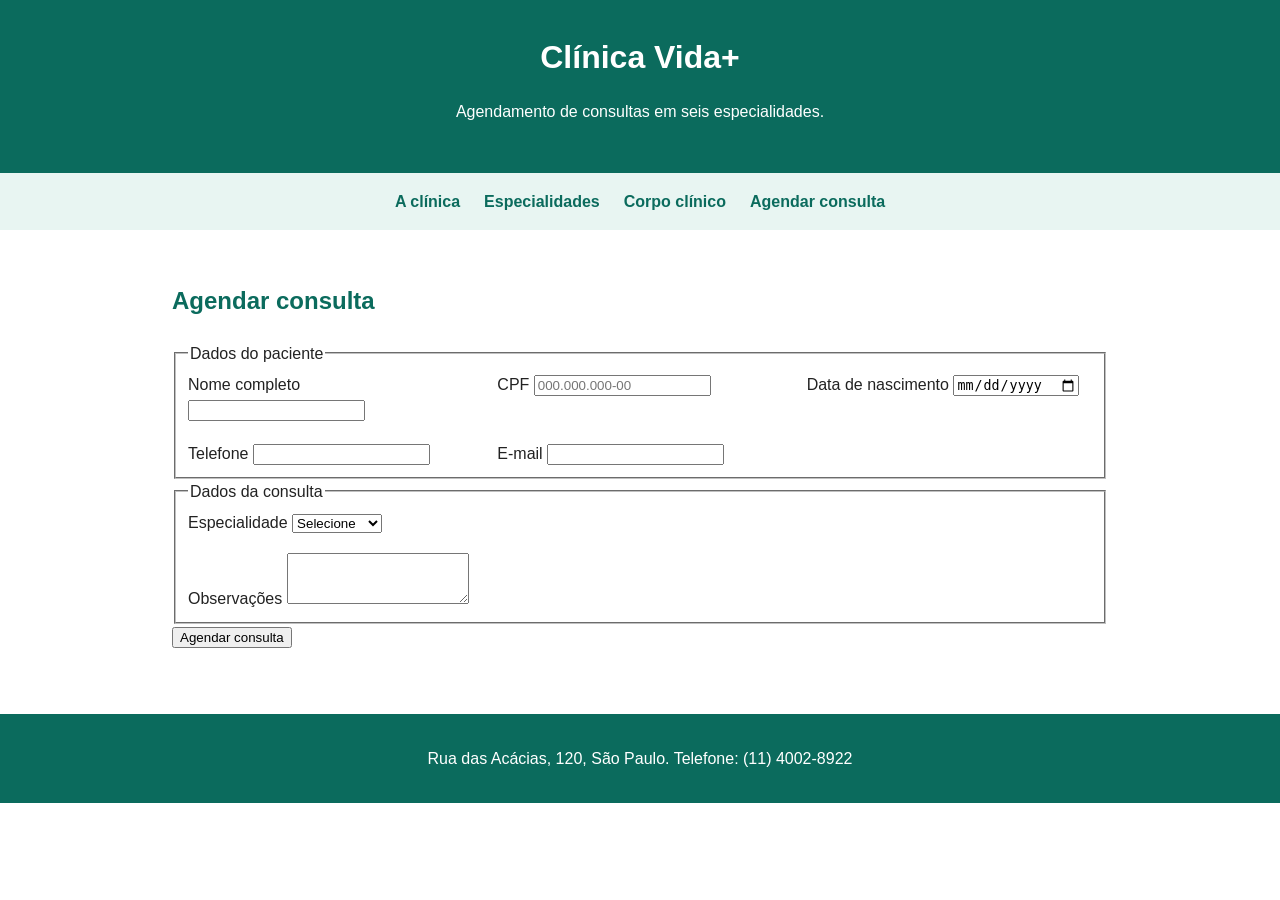
==== agendamento.html @ 21e6c850 "Merge 4a3371dcab7a191e68b44ffe7ae4885816059fb1 into c114ad86873a90b9952ebcc624c900abadd52f52" ====
<!DOCTYPE html>
<html lang="pt-BR">
<head>
    <meta charset="UTF-8">
    <meta name="viewport" content="width=device-width, initial-scale=1.0">
    <title>Agendar consulta - Clínica Vida+</title>
    <link rel="stylesheet" href="assets/css/site.css">
</head>

<body>
    <header>
        <h1>Clínica Vida+</h1>
        <p>Agendamento de consultas em seis especialidades.</p>
    </header>

    <nav>
        <ul>
            <li><a href="index.html#apresentacao">A clínica</a></li>
            <li><a href="index.html#especialidades">Especialidades</a></li>
            <li><a href="index.html#corpo-clinico">Corpo clínico</a></li>
            <li><a href="agendamento.html">Agendar consulta</a></li>
        </ul>
    </nav>

    <main>
        <h2>Agendar consulta</h2>
        <form class="form-agendamento" action="/agendamento" method="post">
    <fieldset>
        <legend>Dados do paciente</legend>

        <div class="form-grid">
            <div class="campo">
                <label for="nome">Nome completo</label>
                <input type="text" id="nome" name="nome" minlength="5" required>
            </div>

            <div class="campo">
                <label for="cpf">CPF</label>
                <input type="text" id="cpf" name="cpf"
                       placeholder="000.000.000-00"
                       pattern="\d{3}\.\d{3}\.\d{3}-\d{2}" required>
            </div>
            <div class="campo">
    <label for="nascimento">Data de nascimento</label>
    <input type="date" id="nascimento" name="nascimento" required>
</div>

<div class="campo">
    <label for="telefone">Telefone</label>
    <input type="tel" id="telefone" name="telefone" required>
</div>

<div class="campo">
    <label for="email">E-mail</label>
    <input type="email" id="email" name="email" required>
</div>
        </div>
    </fieldset>
    <fieldset>
    <legend>Dados da consulta</legend>

    <div class="form-grid">
        <div class="campo">
            <label for="especialidade">Especialidade</label>
            <select id="especialidade" name="especialidade" required>
                <option value="">Selecione</option>
                <option value="cardiologia">Cardiologia</option>
                <option value="pediatria">Pediatria</option>
            </select>
        </div>

        <div class="campo campo-largo">
            <label for="observacoes">Observações</label>
            <textarea id="observacoes" name="observacoes" rows="3" maxlength="300"></textarea>
        </div>
    </div>
</fieldset>
</fieldset>

<button type="submit">Agendar consulta</button>

</form>

    </main>

    <footer>
        <p>Rua das Acácias, 120, São Paulo. Telefone: (11) 4002-8922</p>
    </footer>
</body>
</html>
---- assets/css/site.css ----
:root {
    --cor-primaria: #0b6b5d;
    --cor-secundaria: #e8f5f2;
    --cor-texto: #222222;
    --cor-fundo: #ffffff;
}

* {
    box-sizing: border-box;
}

body {
    margin: 0;
    font-family: Arial, sans-serif;
    color: var(--cor-texto);
    background-color: var(--cor-fundo);
    line-height: 1.6;
}

header {
    background-color: var(--cor-primaria);
    color: white;
    padding: 2rem;
    text-align: center;
}

header h1 {
    margin: 0;
}

nav {
    background-color: var(--cor-secundaria);
    padding: 1rem;
}

nav ul {
    list-style: none;
    margin: 0;
    padding: 0;
    display: flex;
    justify-content: center;
    gap: 1.5rem;
}

nav a {
    color: var(--cor-primaria);
    text-decoration: none;
    font-weight: bold;
}

main {
    max-width: 1000px;
    margin: 0 auto;
    padding: 2rem;
}

section {
    margin-bottom: 2rem;
}

h2 {
    color: var(--cor-primaria);
}

table {
    width: 100%;
    border-collapse: collapse;
    margin-top: 1rem;
}

th,
td {
    border: 1px solid #cccccc;
    padding: 0.75rem;
    text-align: left;
}

th {
    background-color: var(--cor-secundaria);
}

footer {
    background-color: var(--cor-primaria);
    color: white;
    text-align: center;
    padding: 1rem;
    margin-top: 2rem;
}

.lista-especialidades {
    display: grid;
    grid-template-columns: 1fr;
    gap: 20px;
}

@media (min-width: 640px) {
    .lista-especialidades {
        grid-template-columns: repeat(3, 1fr);
    }
}

.form-grid {
    display: grid;
    grid-template-columns: 1fr;
    gap: 18px 24px;
}

.campo-largo {
    grid-column: 1 / -1;
}

@media (min-width: 640px) {
    .form-grid {
        grid-template-columns: repeat(2, 1fr);
    }
}

@media (min-width: 1024px) {
    .form-grid {
        grid-template-columns: repeat(3, 1fr);
    }
}
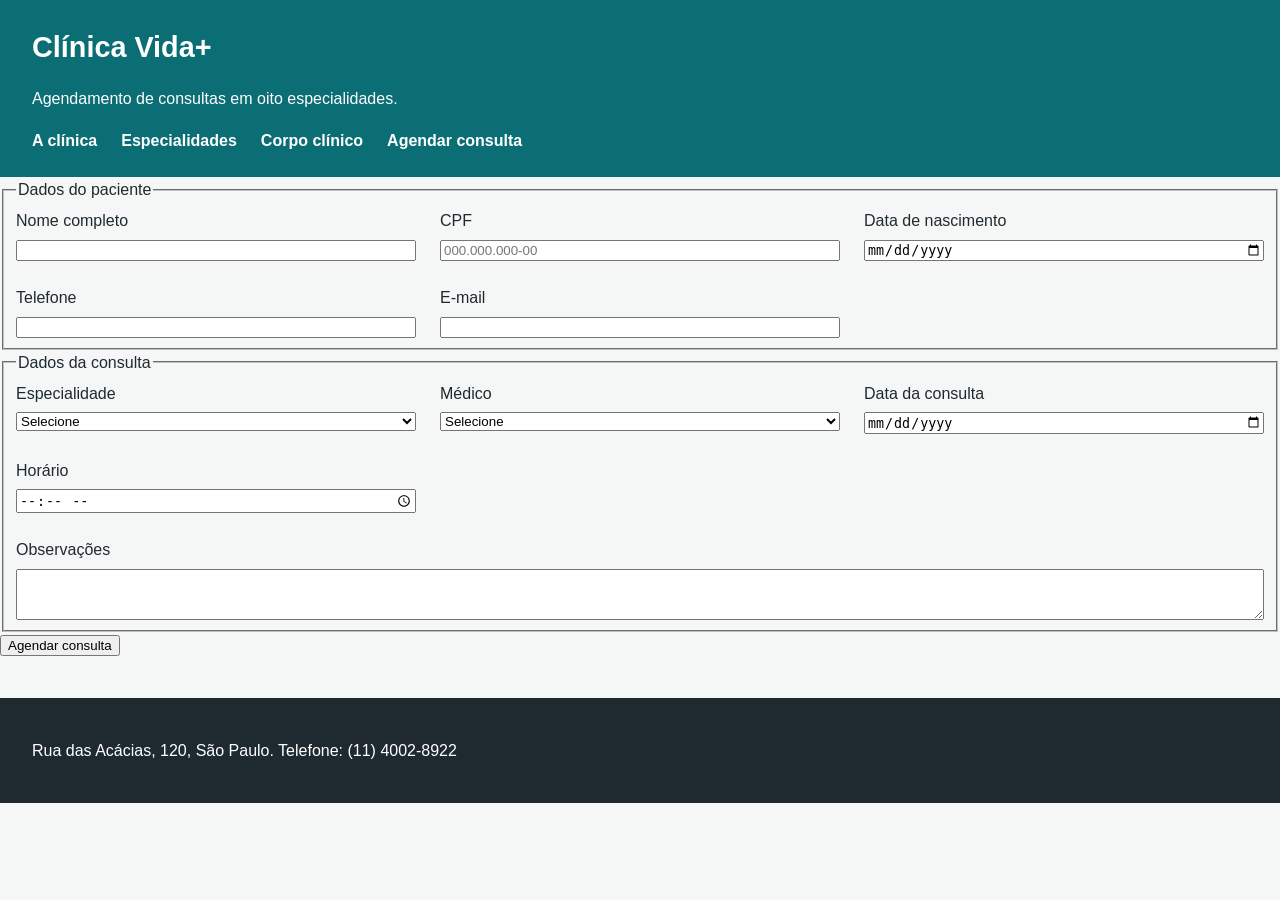
==== commit b22724f9: "Merge 007a8866a9cc436358e8f2fec3bbf53eb1bbb51f into c114ad86873a90b9952ebcc624c900abadd52f52" ====
--- a/agendamento.html
+++ b/agendamento.html
@@ -1,90 +1,109 @@
 <!DOCTYPE html>
 <html lang="pt-BR">
 <head>
-    <meta charset="UTF-8">
-    <meta name="viewport" content="width=device-width, initial-scale=1.0">
-    <title>Agendar consulta - Clínica Vida+</title>
-    <link rel="stylesheet" href="assets/css/site.css">
+  <meta charset="UTF-8">
+  <meta name="viewport" content="width=device-width, initial-scale=1.0">
+  <title>Clínica Vida+ | Agendamento</title>
+  <link rel="stylesheet" href="assets/css/site.css">
+  <script src="assets/js/agendamento.js" defer></script>
 </head>
+<body>
+  <header>
+    <h1>Clínica Vida+</h1>
+    <p>Agendamento de consultas em oito especialidades.</p>
+    <nav>
+      <ul>
+        <li><a href="index.html#clinica">A clínica</a></li>
+        <li><a href="index.html#especialidades">Especialidades</a></li>
+        <li><a href="index.html#corpo-clinico">Corpo clínico</a></li>
+        <li><a href="#agendamento.html">Agendar consulta</a></li>
+      </ul>
+    </nav>
+  </header>
+  <main>
+    <form id="form-agendamento" class="form-agendamento" action="/agendamento" method="post">
+  <fieldset>
+    <legend>Dados do paciente</legend>
+    <div class="form-grid">
+      <div class="campo">
+        <label for="nome">Nome completo</label>
+        <input type="text" id="nome" name="nome" minlength="5" required>
+      </div>
+      <div class="campo">
+        <label for="cpf">CPF</label>
+        <input type="text" id="cpf" name="cpf"
+               placeholder="000.000.000-00"
+               pattern="\d{3}\.\d{3}\.\d{3}-\d{2}" required>
+               <span class="aviso" id="aviso-cpf"></span>
+      </div>
+      <div class="campo">
+        <label for="nascimento">Data de nascimento</label>
+        <input type="date" id="nascimento" name="nascimento" required>
+      </div>
+      <div class="campo">
+        <label for="telefone">Telefone</label>
+        <input type="tel" id="telefone" name="telefone" required>
+      </div>
+      <div class="campo">
+        <label for="email">E-mail</label>
+        <input type="email" id="email" name="email" required>
+      </div>
+    </div>
+  </fieldset>
+      <fieldset>
+    <legend>Dados da consulta</legend>
+    <div class="form-grid">
+      <div class="campo">
+        <label for="especialidade">Especialidade</label>
+        <select id="especialidade" name="especialidade" required>
+          <option value="">Selecione</option>
+          <option value="cardiologia">Cardiologia</option>
+          <option value="pediatria">Pediatria</option>
+          <option value="dermatologia">Dermatologia</option>
+          <option value="ginecologia e obstetrícia">Ginecologia e Obstetrícia</option>
+          <option value="ortopedia">Ortopedia</option>
+          <option valeu="clinica geral">Clínica Geral</option>
+          <option valeu="nutrição">Nutrição</option>
+          <option valeu="psicologia">Psicologia</option>
+        </select>
+      </div>
+      <div class="campo">
+        <label for="medico">Médico</label>
+        <select id="medico" name="medico" required>
+          <option value="">Selecione</option>
+          <option value="cardiologia">Ana Prado</option>
+          <option value="pediatria">Carlos Eduardo Silva</option>
+          <option value="dermatologia">Mariana Costa Menezes</option>
+          <option value="ginecologia e obstetrícia">Ricardo Alves Santos</option>
+          <option value="ortopedia">Juliana Rocha Ribeiro</option>
+          <option value="clínica geral">Roberto Almeida Castro</option>
+          <option value="nutrição">Fernanda Souza Lima</option>
+          <option value="psicologia">Bruno Mendes Oliveira</option>
+        </select>
+      </div>
+      <div class="campo">
+        <label for="data">Data da consulta</label>
+        <input type="date" id="data" name="data" min="2026-09-01" required>
+        <span class="aviso" id="aviso-data"></span>
+      </div>
+      <div class="campo">
+        <label for="horario">Horário</label>
+        <input type="time" id="horario" name="horario" min="08:00" max="18:00" required>
+        <span class="aviso" id="aviso-horario"></span>
+      </div>
+      <div class="campo campo-largo">
+        <label for="observacoes">Observações</label>
+        <textarea id="observacoes" name="observacoes" rows="3" maxlength="300"></textarea>
+      </div>
+    </div>
+  </fieldset>
 
-<body>
-    <header>
-        <h1>Clínica Vida+</h1>
-        <p>Agendamento de consultas em seis especialidades.</p>
-    </header>
-
-    <nav>
-        <ul>
-            <li><a href="index.html#apresentacao">A clínica</a></li>
-            <li><a href="index.html#especialidades">Especialidades</a></li>
-            <li><a href="index.html#corpo-clinico">Corpo clínico</a></li>
-            <li><a href="agendamento.html">Agendar consulta</a></li>
-        </ul>
-    </nav>
-
-    <main>
-        <h2>Agendar consulta</h2>
-        <form class="form-agendamento" action="/agendamento" method="post">
-    <fieldset>
-        <legend>Dados do paciente</legend>
-
-        <div class="form-grid">
-            <div class="campo">
-                <label for="nome">Nome completo</label>
-                <input type="text" id="nome" name="nome" minlength="5" required>
-            </div>
-
-            <div class="campo">
-                <label for="cpf">CPF</label>
-                <input type="text" id="cpf" name="cpf"
-                       placeholder="000.000.000-00"
-                       pattern="\d{3}\.\d{3}\.\d{3}-\d{2}" required>
-            </div>
-            <div class="campo">
-    <label for="nascimento">Data de nascimento</label>
-    <input type="date" id="nascimento" name="nascimento" required>
-</div>
-
-<div class="campo">
-    <label for="telefone">Telefone</label>
-    <input type="tel" id="telefone" name="telefone" required>
-</div>
-
-<div class="campo">
-    <label for="email">E-mail</label>
-    <input type="email" id="email" name="email" required>
-</div>
-        </div>
-    </fieldset>
-    <fieldset>
-    <legend>Dados da consulta</legend>
-
-    <div class="form-grid">
-        <div class="campo">
-            <label for="especialidade">Especialidade</label>
-            <select id="especialidade" name="especialidade" required>
-                <option value="">Selecione</option>
-                <option value="cardiologia">Cardiologia</option>
-                <option value="pediatria">Pediatria</option>
-            </select>
-        </div>
-
-        <div class="campo campo-largo">
-            <label for="observacoes">Observações</label>
-            <textarea id="observacoes" name="observacoes" rows="3" maxlength="300"></textarea>
-        </div>
-    </div>
-</fieldset>
-</fieldset>
-
-<button type="submit">Agendar consulta</button>
-
+  <button type="submit">Agendar consulta</button>
+  <p id="resumo-agendamento" class="oculto"></p>
 </form>
-
-    </main>
-
-    <footer>
-        <p>Rua das Acácias, 120, São Paulo. Telefone: (11) 4002-8922</p>
-    </footer>
+  </main>
+  <footer>
+  <p>Rua das Acácias, 120, São Paulo. Telefone: (11) 4002-8922</p>
+</footer>
 </body>
 </html>
--- a/assets/css/site.css
+++ b/assets/css/site.css
@@ -1,122 +1,144 @@
 :root {
-    --cor-primaria: #0b6b5d;
-    --cor-secundaria: #e8f5f2;
-    --cor-texto: #222222;
-    --cor-fundo: #ffffff;
+  --vida-primaria:   #0B6E75;
+  --vida-secundaria: #2E9E7E;
+  --vida-destaque:   #E4572E;
+  --vida-fundo:      #F4F7F6;
+  --vida-texto:      #1F2A30;
+  --vida-borda:      #D6E2E0;
 }
 
-* {
-    box-sizing: border-box;
-}
-
+* { box-sizing: border-box; }
 body {
-    margin: 0;
-    font-family: Arial, sans-serif;
-    color: var(--cor-texto);
-    background-color: var(--cor-fundo);
-    line-height: 1.6;
+  margin: 0;
+  font-family: 'Segoe UI', Arial, sans-serif;
+  font-size: 1rem;
+  line-height: 1.6;
+  color: var(--vida-texto);
+  background-color: var(--vida-fundo);
 }
 
 header {
-    background-color: var(--cor-primaria);
-    color: white;
-    padding: 2rem;
-    text-align: center;
+  background-color: var(--vida-primaria);
+  color: #FFFFFF;
+  padding: 24px 32px;
 }
 
 header h1 {
-    margin: 0;
-}
-
-nav {
-    background-color: var(--cor-secundaria);
-    padding: 1rem;
+  margin: 0;
+  font-size: 1.8rem;
 }
 
 nav ul {
-    list-style: none;
-    margin: 0;
-    padding: 0;
-    display: flex;
-    justify-content: center;
-    gap: 1.5rem;
+  display: flex;
+  gap: 24px;        
+  list-style: none;
+  margin: 12px 0 0 0;
+  padding: 0;
 }
 
 nav a {
-    color: var(--cor-primaria);
-    text-decoration: none;
-    font-weight: bold;
+  color: #FFFFFF;
+  text-decoration: none;
+  font-weight: 600;
 }
 
-main {
-    max-width: 1000px;
-    margin: 0 auto;
-    padding: 2rem;
+.lista-especialidades {
+  display: flex;
+  flex-wrap: wrap;
+  gap: 20px;
+  justify-content: center;
+  list-style: none;
+  padding: 0;
 }
 
-section {
-    margin-bottom: 2rem;
+.lista-especialidades li {
+  width: 260px;
+  padding: 20px;
+  background-color: #FFFFFF;
+  border-left: 4px solid var(--vida-secundaria);
+  border-radius: 8px;
 }
 
-h2 {
-    color: var(--cor-primaria);
+.lista-especialidades {
+  display: flex;
+  flex-wrap: wrap;
+  gap: 20px;
+  justify-content: center;
+  list-style: none;
+  padding: 0;
+  margin: 24px 0;
+}
+
+.lista-especialidades li {
+  width: 260px;
+  padding: 24px;
+  background-color: #FFFFFF;
+  border-left: 4px solid var(--vida-secundaria);
+  border-radius: 8px;
+  box-shadow: 0 2px 4px rgba(0,0,0,0.05);
+  font-weight: 600;
 }
 
 table {
-    width: 100%;
-    border-collapse: collapse;
-    margin-top: 1rem;
+  width: 100%;
+  max-width: 800px;
+  margin: 24px auto;
+  border-collapse: collapse;
+  background-color: #FFFFFF;
+  border-radius: 8px;
+  overflow: hidden;
+  box-shadow: 0 2px 4px rgba(0,0,0,0.05);
 }
 
-th,
-td {
-    border: 1px solid #cccccc;
-    padding: 0.75rem;
-    text-align: left;
+th, td {
+  padding: 12px 16px;
+  text-align: left;
 }
 
 th {
-    background-color: var(--cor-secundaria);
+  background-color: var(--vida-primaria);
+  color: #FFFFFF;
 }
 
-footer {
-    background-color: var(--cor-primaria);
-    color: white;
-    text-align: center;
-    padding: 1rem;
-    margin-top: 2rem;
+tr:nth-child(even) {
+  background-color: #F8FAFA;
 }
 
-.lista-especialidades {
-    display: grid;
-    grid-template-columns: 1fr;
-    gap: 20px;
+td {
+  border-bottom: 1px solid var(--vida-borda);}
+footer {
+  background-color: var(--vida-texto);
+  color: #FFFFFF;
+  padding: 24px 32px;
+  margin-top: 40px;
+}
+.form-grid {                 /* base: o celular, uma coluna */
+  display: grid;
+  grid-template-columns: 1fr;
+  gap: 18px 24px;
 }
 
-@media (min-width: 640px) {
-    .lista-especialidades {
-        grid-template-columns: repeat(3, 1fr);
-    }
-}
+.campo { display: flex; flex-direction: column; gap: 6px; }
+.campo-largo { grid-column: 1 / -1; }   /* ocupa a linha inteira */
 
-.form-grid {
-    display: grid;
-    grid-template-columns: 1fr;
-    gap: 18px 24px;
-}
-
-.campo-largo {
-    grid-column: 1 / -1;
-}
+.campo input:focus,
+.campo select:focus,
+.campo textarea:focus { outline: 3px solid #C84B31; }
 
 @media (min-width: 640px) {
-    .form-grid {
-        grid-template-columns: repeat(2, 1fr);
-    }
+  .form-grid { grid-template-columns: repeat(2, 1fr); }
 }
 
 @media (min-width: 1024px) {
-    .form-grid {
-        grid-template-columns: repeat(3, 1fr);
-    }
+  .form-grid { grid-template-columns: repeat(3, 1fr); }
+}
+.oculto { 
+    display: none; 
+}
+.aviso { 
+    color: #C84B31; 
+    font-size: 0.9rem; 
+}
+.campo-invalido { 
+    border-color: #C84B31; 
 }
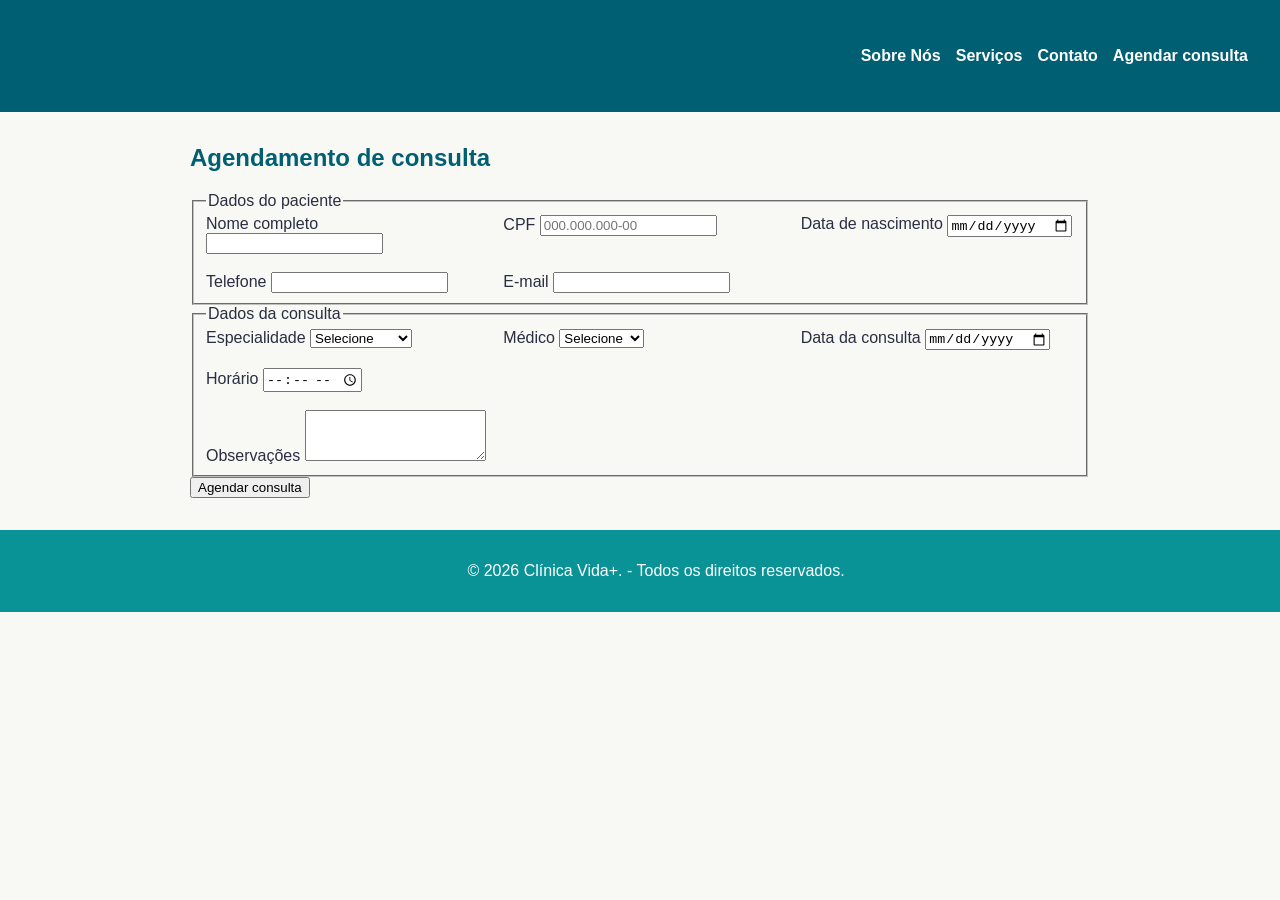
==== commit bc41912f: "feat: adiciona página de agendamento" ====
--- a/agendamento.html
+++ b/agendamento.html
@@ -1,109 +1,121 @@
 <!DOCTYPE html>
-<html lang="pt-BR">
+<html lang="pt-br">
 <head>
-  <meta charset="UTF-8">
-  <meta name="viewport" content="width=device-width, initial-scale=1.0">
-  <title>Clínica Vida+ | Agendamento</title>
-  <link rel="stylesheet" href="assets/css/site.css">
-  <script src="assets/js/agendamento.js" defer></script>
-</head>
-<body>
-  <header>
-    <h1>Clínica Vida+</h1>
-    <p>Agendamento de consultas em oito especialidades.</p>
-    <nav>
-      <ul>
-        <li><a href="index.html#clinica">A clínica</a></li>
-        <li><a href="index.html#especialidades">Especialidades</a></li>
-        <li><a href="index.html#corpo-clinico">Corpo clínico</a></li>
-        <li><a href="#agendamento.html">Agendar consulta</a></li>
-      </ul>
-    </nav>
-  </header>
-  <main>
-    <form id="form-agendamento" class="form-agendamento" action="/agendamento" method="post">
-  <fieldset>
-    <legend>Dados do paciente</legend>
+    <meta charset="UTF-8">
+    <meta name="viewport" content="width=device-width, initial-scale=1.0">
+    <title>Clínica Vida+</title>
+    <link rel="stylesheet" href="assets/css/site.css">
+    </head>
+
+    <body>
+
+    <header>
+        <h1>Clínica Vida+</h1>
+
+        <nav>
+            <ul>
+                <li><a href="index.html#sobre">Sobre Nós</a></li>
+                <li><a href="index.html#servicos">Serviços</a></li>
+                <li><a href="index.html#contato">Contato</a></li>
+                <li><a href="agendamento.html">Agendar consulta</a></li>
+            </ul>
+        </nav>
+    </header>
+
+   <main>
+    <h2>Agendamento de consulta</h2>
+
+    <form class="form-agendamento" action="/agendamento" method="post">
+
+        <fieldset>
+            <legend>Dados do paciente</legend>
+
+            <div class="form-grid">
+
+                <div class="campo">
+                    <label for="nome">Nome completo</label>
+                    <input type="text" id="nome" name="nome" minlength="5" required>
+                </div>
+
+                <div class="campo">
+                    <label for="cpf">CPF</label>
+                    <input type="text" id="cpf" name="cpf"
+                           placeholder="000.000.000-00"
+                           pattern="\d{3}\.\d{3}\.\d{3}-\d{2}"
+                           required>
+                </div>
+
+                <div class="campo">
+                    <label for="nascimento">Data de nascimento</label>
+                    <input type="date" id="nascimento" name="nascimento" required>
+                </div>
+
+                <div class="campo">
+                    <label for="telefone">Telefone</label>
+                    <input type="tel" id="telefone" name="telefone" required>
+                </div>
+
+                <div class="campo">
+                    <label for="email">E-mail</label>
+                    <input type="email" id="email" name="email" required>
+                </div>
+
+            </div>
+        </fieldset>
+
+       <fieldset>
+    <legend>Dados da consulta</legend>
+
     <div class="form-grid">
-      <div class="campo">
-        <label for="nome">Nome completo</label>
-        <input type="text" id="nome" name="nome" minlength="5" required>
-      </div>
-      <div class="campo">
-        <label for="cpf">CPF</label>
-        <input type="text" id="cpf" name="cpf"
-               placeholder="000.000.000-00"
-               pattern="\d{3}\.\d{3}\.\d{3}-\d{2}" required>
-               <span class="aviso" id="aviso-cpf"></span>
-      </div>
-      <div class="campo">
-        <label for="nascimento">Data de nascimento</label>
-        <input type="date" id="nascimento" name="nascimento" required>
-      </div>
-      <div class="campo">
-        <label for="telefone">Telefone</label>
-        <input type="tel" id="telefone" name="telefone" required>
-      </div>
-      <div class="campo">
-        <label for="email">E-mail</label>
-        <input type="email" id="email" name="email" required>
-      </div>
+
+        <div class="campo">
+            <label for="especialidade">Especialidade</label>
+            <select id="especialidade" name="especialidade" required>
+                <option value="">Selecione</option>
+                <option value="clinico-geral">Clínico Geral</option>
+                <option value="cardiologia">Cardiologia</option>
+                <option value="dermatologia">Dermatologia</option>
+                <option value="pediatria">Pediatria</option>
+            </select>
+        </div>
+
+        <div class="campo">
+            <label for="medico">Médico</label>
+            <select id="medico" name="medico" required>
+                <option value="">Selecione</option>
+                <option value="dr-joao">Dr. João</option>
+                <option value="dra-maria">Dra. Maria</option>
+                <option value="dr-carlos">Dr. Carlos</option>
+            </select>
+        </div>
+
+        <div class="campo">
+            <label for="data">Data da consulta</label>
+            <input type="date" id="data" name="data" required>
+        </div>
+
+        <div class="campo">
+            <label for="horario">Horário</label>
+            <input type="time" id="horario" name="horario" required>
+        </div>
+
+        <div class="campo campo-largo">
+            <label for="observacoes">Observações</label>
+            <textarea id="observacoes" name="observacoes" rows="3" maxlength="300"></textarea>
+        </div>
+
     </div>
-  </fieldset>
-      <fieldset>
-    <legend>Dados da consulta</legend>
-    <div class="form-grid">
-      <div class="campo">
-        <label for="especialidade">Especialidade</label>
-        <select id="especialidade" name="especialidade" required>
-          <option value="">Selecione</option>
-          <option value="cardiologia">Cardiologia</option>
-          <option value="pediatria">Pediatria</option>
-          <option value="dermatologia">Dermatologia</option>
-          <option value="ginecologia e obstetrícia">Ginecologia e Obstetrícia</option>
-          <option value="ortopedia">Ortopedia</option>
-          <option valeu="clinica geral">Clínica Geral</option>
-          <option valeu="nutrição">Nutrição</option>
-          <option valeu="psicologia">Psicologia</option>
-        </select>
-      </div>
-      <div class="campo">
-        <label for="medico">Médico</label>
-        <select id="medico" name="medico" required>
-          <option value="">Selecione</option>
-          <option value="cardiologia">Ana Prado</option>
-          <option value="pediatria">Carlos Eduardo Silva</option>
-          <option value="dermatologia">Mariana Costa Menezes</option>
-          <option value="ginecologia e obstetrícia">Ricardo Alves Santos</option>
-          <option value="ortopedia">Juliana Rocha Ribeiro</option>
-          <option value="clínica geral">Roberto Almeida Castro</option>
-          <option value="nutrição">Fernanda Souza Lima</option>
-          <option value="psicologia">Bruno Mendes Oliveira</option>
-        </select>
-      </div>
-      <div class="campo">
-        <label for="data">Data da consulta</label>
-        <input type="date" id="data" name="data" min="2026-09-01" required>
-        <span class="aviso" id="aviso-data"></span>
-      </div>
-      <div class="campo">
-        <label for="horario">Horário</label>
-        <input type="time" id="horario" name="horario" min="08:00" max="18:00" required>
-        <span class="aviso" id="aviso-horario"></span>
-      </div>
-      <div class="campo campo-largo">
-        <label for="observacoes">Observações</label>
-        <textarea id="observacoes" name="observacoes" rows="3" maxlength="300"></textarea>
-      </div>
-    </div>
-  </fieldset>
+</fieldset>
 
-  <button type="submit">Agendar consulta</button>
-  <p id="resumo-agendamento" class="oculto"></p>
-</form>
-  </main>
-  <footer>
-  <p>Rua das Acácias, 120, São Paulo. Telefone: (11) 4002-8922</p>
-</footer>
+    <button type="submit">Agendar consulta</button>
+
+    </form>
+
+    </main>
+
+    <footer>
+        <p>&copy; 2026 Clínica Vida+. - Todos os direitos reservados.</p>
+    </footer>
+
 </body>
 </html>
--- a/assets/css/site.css
+++ b/assets/css/site.css
@@ -1,144 +1,88 @@
 :root {
-  --vida-primaria:   #0B6E75;
-  --vida-secundaria: #2E9E7E;
-  --vida-destaque:   #E4572E;
-  --vida-fundo:      #F4F7F6;
-  --vida-texto:      #1F2A30;
-  --vida-borda:      #D6E2E0;
+    --cor-primaria: #005f73;
+    --cor-secundaria: #0a9396;
+    --cor-fundo: #f8f9f4;
+    --cor-texto: #2b2d42;
+    --fonte-principal: 'Segoe UI', Tahoma, geneva, verdana, sans-serif;
 }
 
-* { box-sizing: border-box; }
 body {
-  margin: 0;
-  font-family: 'Segoe UI', Arial, sans-serif;
-  font-size: 1rem;
-  line-height: 1.6;
-  color: var(--vida-texto);
-  background-color: var(--vida-fundo);
+    font-family: var(--fonte-principal);
+    background-color: var(--cor-fundo);
+    color: var(--cor-texto);
+    margin: 0;
+    padding: 0;
 }
 
 header {
-  background-color: var(--vida-primaria);
-  color: #FFFFFF;
-  padding: 24px 32px;
+    background-color: var(--cor-primaria);
+    color: white;
+    padding: 1rem 2rem;
+    display: flex;
+    justify-content: space-between;
+    align-items: center;
 }
 
-header h1 {
-  margin: 0;
-  font-size: 1.8rem;
+header nav ul {
+    list-style: none;
+    display: flex;
+    gap: 15px;
+    margin: 0;
+    padding: 0;
 }
 
-nav ul {
-  display: flex;
-  gap: 24px;        
-  list-style: none;
-  margin: 12px 0 0 0;
-  padding: 0;
+header nav a {
+    color: white;
+    text-decoration: none;
+    font-weight: bold;
 }
 
-nav a {
-  color: #FFFFFF;
-  text-decoration: none;
-  font-weight: 600;
+main {
+    max-width: 900px;
+    margin: 2rem auto;
+    padding: 0 1rem;
 }
 
-.lista-especialidades {
-  display: flex;
-  flex-wrap: wrap;
-  gap: 20px;
-  justify-content: center;
-  list-style: none;
-  padding: 0;
+section {
+    background-color: white;
+    padding: 1.5rem;
+    margin-bottom: 1.5rem;
+    border-radius: 8px;
+    box-shadow: 0 2px 5px rgba(0, 0, 0, 0.1);
 }
 
-.lista-especialidades li {
-  width: 260px;
-  padding: 20px;
-  background-color: #FFFFFF;
-  border-left: 4px solid var(--vida-secundaria);
-  border-radius: 8px;
+h1, h2 {
+    color: var(--cor-primaria);
 }
 
-.lista-especialidades {
-  display: flex;
-  flex-wrap: wrap;
-  gap: 20px;
-  justify-content: center;
-  list-style: none;
-  padding: 0;
-  margin: 24px 0;
+footer {
+    text-align: center;
+    padding: 1rem;
+    background-color: var(--cor-secundaria);
+    color: white;
+    position: relative;
+    bottom: 0;
+    width: 100%;
 }
 
-.lista-especialidades li {
-  width: 260px;
-  padding: 24px;
-  background-color: #FFFFFF;
-  border-left: 4px solid var(--vida-secundaria);
-  border-radius: 8px;
-  box-shadow: 0 2px 4px rgba(0,0,0,0.05);
-  font-weight: 600;
+.form-grid {
+    display: grid;
+    grid-template-columns: 1fr;
+    gap: 18px 24px;
 }
 
-table {
-  width: 100%;
-  max-width: 800px;
-  margin: 24px auto;
-  border-collapse: collapse;
-  background-color: #FFFFFF;
-  border-radius: 8px;
-  overflow: hidden;
-  box-shadow: 0 2px 4px rgba(0,0,0,0.05);
+.campo-largo {
+    grid-column: 1 / -1;
 }
 
-th, td {
-  padding: 12px 16px;
-  text-align: left;
-}
-
-th {
-  background-color: var(--vida-primaria);
-  color: #FFFFFF;
-}
-
-tr:nth-child(even) {
-  background-color: #F8FAFA;
-}
-
-td {
-  border-bottom: 1px solid var(--vida-borda);}
-footer {
-  background-color: var(--vida-texto);
-  color: #FFFFFF;
-  padding: 24px 32px;
-  margin-top: 40px;
-}
-.form-grid {                 /* base: o celular, uma coluna */
-  display: grid;
-  grid-template-columns: 1fr;
-  gap: 18px 24px;
-}
-
-.campo { display: flex; flex-direction: column; gap: 6px; }
-.campo-largo { grid-column: 1 / -1; }   /* ocupa a linha inteira */
-
-.campo input:focus,
-.campo select:focus,
-.campo textarea:focus { outline: 3px solid #C84B31; }
-
 @media (min-width: 640px) {
-  .form-grid { grid-template-columns: repeat(2, 1fr); }
+    .form-grid {
+        grid-template-columns: repeat(2, 1fr);
+    }
 }
 
 @media (min-width: 1024px) {
-  .form-grid { grid-template-columns: repeat(3, 1fr); }
-}
-.oculto { 
-    display: none; 
-}
-.aviso { 
-    color: #C84B31; 
-    font-size: 0.9rem; 
-}
-.campo-invalido { 
-    border-color: #C84B31; 
+    .form-grid {
+        grid-template-columns: repeat(3, 1fr);
+    }
 }
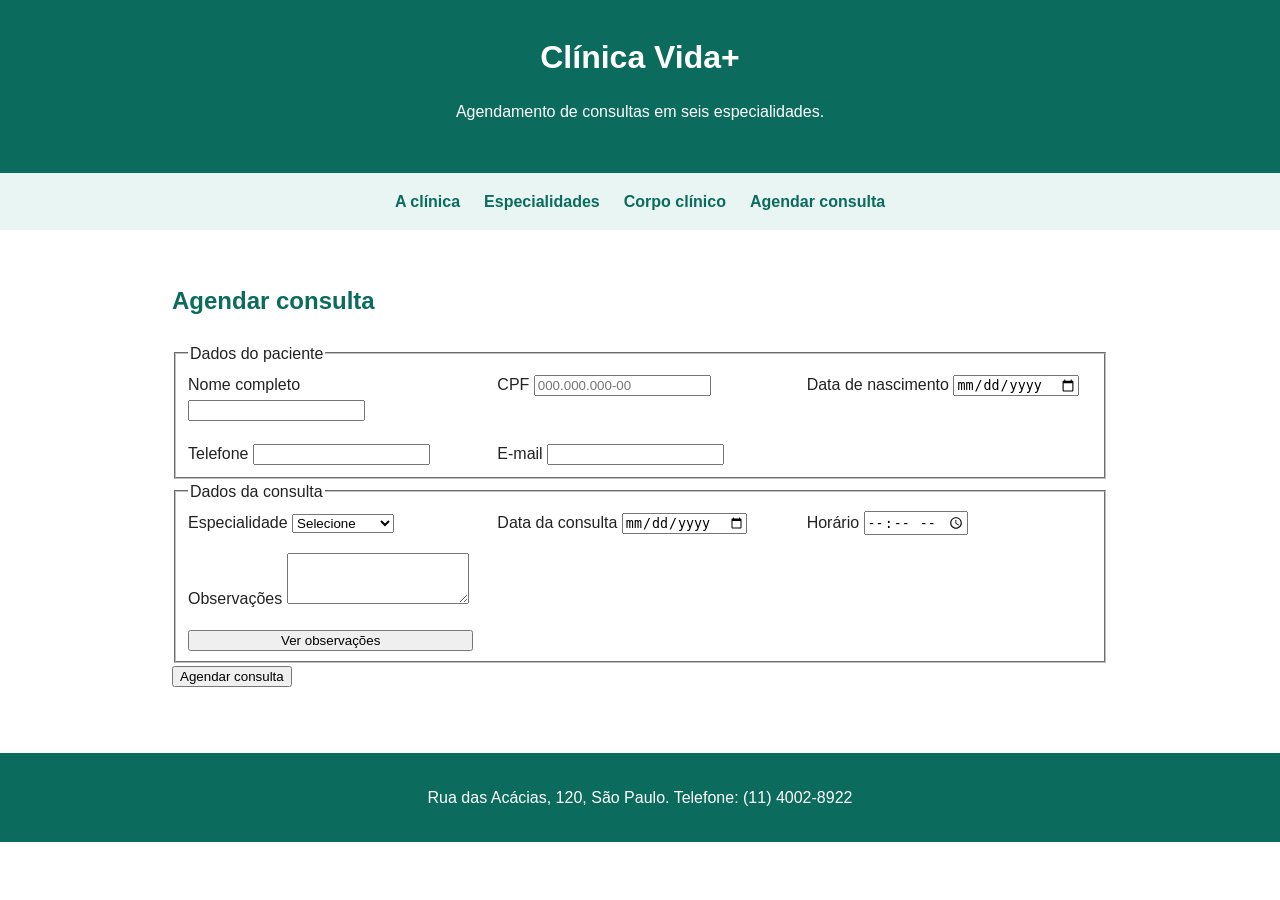
==== commit 126af7e3: "Merge 6c2448ca710e6cb80aef40836abd1b28b9b72b87 into c114ad86873a90b9952ebcc624c900abadd52f52" ====
--- a/agendamento.html
+++ b/agendamento.html
@@ -1,121 +1,120 @@
 <!DOCTYPE html>
-<html lang="pt-br">
+<html lang="pt-BR">
 <head>
     <meta charset="UTF-8">
     <meta name="viewport" content="width=device-width, initial-scale=1.0">
-    <title>Clínica Vida+</title>
+    <title>Agendar consulta - Clínica Vida+</title>
     <link rel="stylesheet" href="assets/css/site.css">
-    </head>
+    <script src="assets/js/agendamento.js" defer></script>
+</head>
 
-    <body>
-
+<body>
     <header>
         <h1>Clínica Vida+</h1>
-
-        <nav>
-            <ul>
-                <li><a href="index.html#sobre">Sobre Nós</a></li>
-                <li><a href="index.html#servicos">Serviços</a></li>
-                <li><a href="index.html#contato">Contato</a></li>
-                <li><a href="agendamento.html">Agendar consulta</a></li>
-            </ul>
-        </nav>
+        <p>Agendamento de consultas em seis especialidades.</p>
     </header>
 
-   <main>
-    <h2>Agendamento de consulta</h2>
+    <nav>
+        <ul>
+            <li><a href="index.html#apresentacao">A clínica</a></li>
+            <li><a href="index.html#especialidades">Especialidades</a></li>
+            <li><a href="index.html#corpo-clinico">Corpo clínico</a></li>
+            <li><a href="agendamento.html">Agendar consulta</a></li>
+        </ul>
+    </nav>
 
-    <form class="form-agendamento" action="/agendamento" method="post">
+    <main>
+        <h2>Agendar consulta</h2>
+        <form id="form-agendamento" class="form-agendamento" action="/agendamento" method="post">
+    <fieldset>
+        <legend>Dados do paciente</legend>
 
-        <fieldset>
-            <legend>Dados do paciente</legend>
+        <div class="form-grid">
+            <div class="campo">
+                <label for="nome">Nome completo</label>
+                <input type="text" id="nome" name="nome" minlength="5" required>
+                <span class="aviso" id="aviso-nome"></span>
+            </div>
 
-            <div class="form-grid">
+            <div class="campo">
+                <label for="cpf">CPF</label>
+                <input type="text" id="cpf" name="cpf"
+                       placeholder="000.000.000-00"
+                       pattern="\d{3}\.\d{3}\.\d{3}-\d{2}" required>
+                <span class="aviso" id="aviso-cpf"></span>    
+            </div>
+            <div class="campo">
+    <label for="nascimento">Data de nascimento</label>
+    <input type="date" id="nascimento" name="nascimento" required>
+    <span class="aviso" id="aviso-nascimento"></span>
+</div>
 
-                <div class="campo">
-                    <label for="nome">Nome completo</label>
-                    <input type="text" id="nome" name="nome" minlength="5" required>
-                </div>
+<div class="campo">
+    <label for="telefone">Telefone</label>
+    <input type="tel" id="telefone" name="telefone" required>
+    <span class="aviso" id="aviso-telefone"></span>
+</div>
 
-                <div class="campo">
-                    <label for="cpf">CPF</label>
-                    <input type="text" id="cpf" name="cpf"
-                           placeholder="000.000.000-00"
-                           pattern="\d{3}\.\d{3}\.\d{3}-\d{2}"
-                           required>
-                </div>
-
-                <div class="campo">
-                    <label for="nascimento">Data de nascimento</label>
-                    <input type="date" id="nascimento" name="nascimento" required>
-                </div>
-
-                <div class="campo">
-                    <label for="telefone">Telefone</label>
-                    <input type="tel" id="telefone" name="telefone" required>
-                </div>
-
-                <div class="campo">
-                    <label for="email">E-mail</label>
-                    <input type="email" id="email" name="email" required>
-                </div>
-
-            </div>
-        </fieldset>
-
-       <fieldset>
+<div class="campo">
+    <label for="email">E-mail</label>
+    <input type="email" id="email" name="email" required>
+    <span class="aviso" id="aviso-email"></span>
+</div>
+        </div>
+    </fieldset>
+    <fieldset>
     <legend>Dados da consulta</legend>
 
     <div class="form-grid">
-
         <div class="campo">
             <label for="especialidade">Especialidade</label>
             <select id="especialidade" name="especialidade" required>
                 <option value="">Selecione</option>
-                <option value="clinico-geral">Clínico Geral</option>
                 <option value="cardiologia">Cardiologia</option>
+                <option value="pediatria">Pediatria</option>
                 <option value="dermatologia">Dermatologia</option>
-                <option value="pediatria">Pediatria</option>
-            </select>
-        </div>
-
-        <div class="campo">
-            <label for="medico">Médico</label>
-            <select id="medico" name="medico" required>
-                <option value="">Selecione</option>
-                <option value="dr-joao">Dr. João</option>
-                <option value="dra-maria">Dra. Maria</option>
-                <option value="dr-carlos">Dr. Carlos</option>
+                <option value="ortopedia">Ortopedia</option>
+                <option value="ginecologia">Ginecologia</option>
+                <option value="oftalmologia">Oftalmologia</option>
             </select>
         </div>
 
         <div class="campo">
             <label for="data">Data da consulta</label>
             <input type="date" id="data" name="data" required>
+            <span class="aviso" id="aviso-data"></span>
         </div>
 
         <div class="campo">
             <label for="horario">Horário</label>
-            <input type="time" id="horario" name="horario" required>
+            <input type="time" id="horario" name="horario">
+            <span class="aviso" id="aviso-horario"></span>
         </div>
 
         <div class="campo campo-largo">
             <label for="observacoes">Observações</label>
             <textarea id="observacoes" name="observacoes" rows="3" maxlength="300"></textarea>
         </div>
+        
+        <button type="button" id="ver-observacoes">Ver observações</button>
 
+        <div id="bloco-observacoes" class="oculto">
+            <p>As observações da consulta serão exibidas aqui.</p>
+        </div>
     </div>
 </fieldset>
+</fieldset>
 
-    <button type="submit">Agendar consulta</button>
+<button type="submit">Agendar consulta</button>
 
-    </form>
+<p id="resumo-agendamento" class="oculto"></p>
+
+</form>
 
     </main>
 
     <footer>
-        <p>&copy; 2026 Clínica Vida+. - Todos os direitos reservados.</p>
+        <p>Rua das Acácias, 120, São Paulo. Telefone: (11) 4002-8922</p>
     </footer>
-
 </body>
 </html>
--- a/assets/css/site.css
+++ b/assets/css/site.css
@@ -1,68 +1,102 @@
 :root {
-    --cor-primaria: #005f73;
-    --cor-secundaria: #0a9396;
-    --cor-fundo: #f8f9f4;
-    --cor-texto: #2b2d42;
-    --fonte-principal: 'Segoe UI', Tahoma, geneva, verdana, sans-serif;
+    --cor-primaria: #0b6b5d;
+    --cor-secundaria: #e8f5f2;
+    --cor-texto: #222222;
+    --cor-fundo: #ffffff;
+}
+
+* {
+    box-sizing: border-box;
 }
 
 body {
-    font-family: var(--fonte-principal);
+    margin: 0;
+    font-family: Arial, sans-serif;
+    color: var(--cor-texto);
     background-color: var(--cor-fundo);
-    color: var(--cor-texto);
-    margin: 0;
-    padding: 0;
+    line-height: 1.6;
 }
 
 header {
     background-color: var(--cor-primaria);
     color: white;
-    padding: 1rem 2rem;
-    display: flex;
-    justify-content: space-between;
-    align-items: center;
+    padding: 2rem;
+    text-align: center;
 }
 
-header nav ul {
+header h1 {
+    margin: 0;
+}
+
+nav {
+    background-color: var(--cor-secundaria);
+    padding: 1rem;
+}
+
+nav ul {
     list-style: none;
-    display: flex;
-    gap: 15px;
     margin: 0;
     padding: 0;
+    display: flex;
+    justify-content: center;
+    gap: 1.5rem;
 }
 
-header nav a {
-    color: white;
+nav a {
+    color: var(--cor-primaria);
     text-decoration: none;
     font-weight: bold;
 }
 
 main {
-    max-width: 900px;
-    margin: 2rem auto;
-    padding: 0 1rem;
+    max-width: 1000px;
+    margin: 0 auto;
+    padding: 2rem;
 }
 
 section {
-    background-color: white;
-    padding: 1.5rem;
-    margin-bottom: 1.5rem;
-    border-radius: 8px;
-    box-shadow: 0 2px 5px rgba(0, 0, 0, 0.1);
+    margin-bottom: 2rem;
 }
 
-h1, h2 {
+h2 {
     color: var(--cor-primaria);
 }
 
+table {
+    width: 100%;
+    border-collapse: collapse;
+    margin-top: 1rem;
+}
+
+th,
+td {
+    border: 1px solid #cccccc;
+    padding: 0.75rem;
+    text-align: left;
+}
+
+th {
+    background-color: var(--cor-secundaria);
+}
+
 footer {
+    background-color: var(--cor-primaria);
+    color: white;
     text-align: center;
     padding: 1rem;
-    background-color: var(--cor-secundaria);
-    color: white;
-    position: relative;
-    bottom: 0;
-    width: 100%;
+    margin-top: 2rem;
+}
+
+.lista-especialidades {
+    display: grid;
+    grid-template-columns: 1fr;
+    gap: 20px;
+}
+
+@media (min-width: 640px) {
+    .lista-especialidades {
+        grid-template-columns: repeat(3, 1fr);
+    }
 }
 
 .form-grid {
@@ -85,4 +119,8 @@
     .form-grid {
         grid-template-columns: repeat(3, 1fr);
     }
+}
+
+.oculto {
+    display: none;
 }
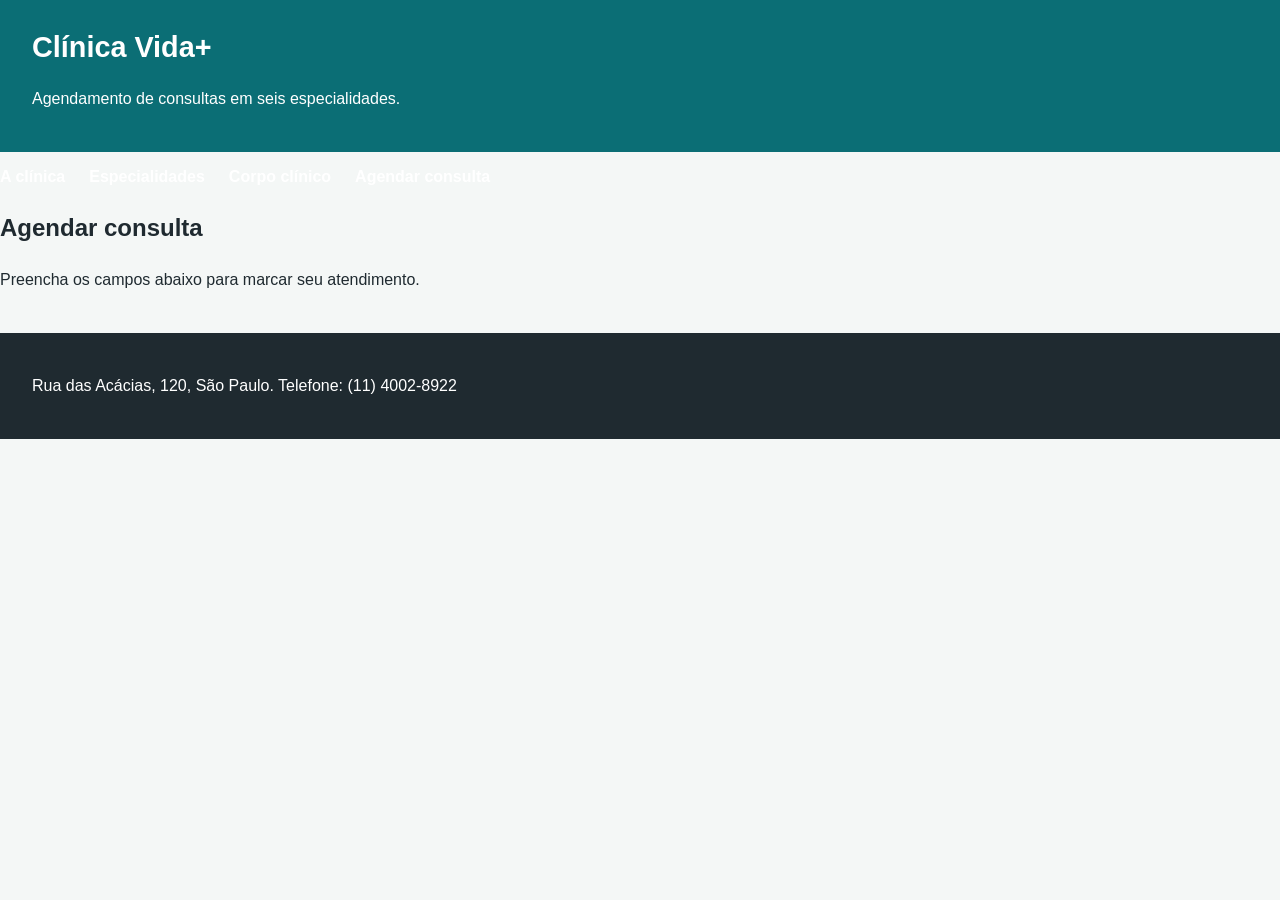
==== commit 84a92157: "index.html" ====
--- a/agendamento.html
+++ b/agendamento.html
@@ -1,120 +1,36 @@
 <!DOCTYPE html>
 <html lang="pt-BR">
 <head>
-    <meta charset="UTF-8">
-    <meta name="viewport" content="width=device-width, initial-scale=1.0">
-    <title>Agendar consulta - Clínica Vida+</title>
-    <link rel="stylesheet" href="assets/css/site.css">
-    <script src="assets/js/agendamento.js" defer></script>
+  <meta charset="UTF-8">
+  <meta name="viewport" content="width=device-width, initial-scale=1.0">
+  <title>Agendamento - Clínica Vida+</title>
+  <link rel="stylesheet" href="assets/css/site.css">
 </head>
+<body>
+  <header>
+    <h1>Clínica Vida+</h1>
+    <p>Agendamento de consultas em seis especialidades.</p>
+  </header>
 
-<body>
-    <header>
-        <h1>Clínica Vida+</h1>
-        <p>Agendamento de consultas em seis especialidades.</p>
-    </header>
+  <nav>
+    <ul>
+      <li><a href="index.html#apresentacao">A clínica</a></li>
+      <li><a href="index.html#especialidades">Especialidades</a></li>
+      <li><a href="index.html#corpo-clinico">Corpo clínico</a></li>
+      <li><a href="agendamento.html">Agendar consulta</a></li>
+    </ul>
+  </nav>
 
-    <nav>
-        <ul>
-            <li><a href="index.html#apresentacao">A clínica</a></li>
-            <li><a href="index.html#especialidades">Especialidades</a></li>
-            <li><a href="index.html#corpo-clinico">Corpo clínico</a></li>
-            <li><a href="agendamento.html">Agendar consulta</a></li>
-        </ul>
-    </nav>
+  <main>
+    <section id="agendamento">
+      <h2>Agendar consulta</h2>
+      <p>Preencha os campos abaixo para marcar seu atendimento.</p>
+      <!-- O formulário será montado aqui -->
+    </section>
+  </main>
 
-    <main>
-        <h2>Agendar consulta</h2>
-        <form id="form-agendamento" class="form-agendamento" action="/agendamento" method="post">
-    <fieldset>
-        <legend>Dados do paciente</legend>
-
-        <div class="form-grid">
-            <div class="campo">
-                <label for="nome">Nome completo</label>
-                <input type="text" id="nome" name="nome" minlength="5" required>
-                <span class="aviso" id="aviso-nome"></span>
-            </div>
-
-            <div class="campo">
-                <label for="cpf">CPF</label>
-                <input type="text" id="cpf" name="cpf"
-                       placeholder="000.000.000-00"
-                       pattern="\d{3}\.\d{3}\.\d{3}-\d{2}" required>
-                <span class="aviso" id="aviso-cpf"></span>    
-            </div>
-            <div class="campo">
-    <label for="nascimento">Data de nascimento</label>
-    <input type="date" id="nascimento" name="nascimento" required>
-    <span class="aviso" id="aviso-nascimento"></span>
-</div>
-
-<div class="campo">
-    <label for="telefone">Telefone</label>
-    <input type="tel" id="telefone" name="telefone" required>
-    <span class="aviso" id="aviso-telefone"></span>
-</div>
-
-<div class="campo">
-    <label for="email">E-mail</label>
-    <input type="email" id="email" name="email" required>
-    <span class="aviso" id="aviso-email"></span>
-</div>
-        </div>
-    </fieldset>
-    <fieldset>
-    <legend>Dados da consulta</legend>
-
-    <div class="form-grid">
-        <div class="campo">
-            <label for="especialidade">Especialidade</label>
-            <select id="especialidade" name="especialidade" required>
-                <option value="">Selecione</option>
-                <option value="cardiologia">Cardiologia</option>
-                <option value="pediatria">Pediatria</option>
-                <option value="dermatologia">Dermatologia</option>
-                <option value="ortopedia">Ortopedia</option>
-                <option value="ginecologia">Ginecologia</option>
-                <option value="oftalmologia">Oftalmologia</option>
-            </select>
-        </div>
-
-        <div class="campo">
-            <label for="data">Data da consulta</label>
-            <input type="date" id="data" name="data" required>
-            <span class="aviso" id="aviso-data"></span>
-        </div>
-
-        <div class="campo">
-            <label for="horario">Horário</label>
-            <input type="time" id="horario" name="horario">
-            <span class="aviso" id="aviso-horario"></span>
-        </div>
-
-        <div class="campo campo-largo">
-            <label for="observacoes">Observações</label>
-            <textarea id="observacoes" name="observacoes" rows="3" maxlength="300"></textarea>
-        </div>
-        
-        <button type="button" id="ver-observacoes">Ver observações</button>
-
-        <div id="bloco-observacoes" class="oculto">
-            <p>As observações da consulta serão exibidas aqui.</p>
-        </div>
-    </div>
-</fieldset>
-</fieldset>
-
-<button type="submit">Agendar consulta</button>
-
-<p id="resumo-agendamento" class="oculto"></p>
-
-</form>
-
-    </main>
-
-    <footer>
-        <p>Rua das Acácias, 120, São Paulo. Telefone: (11) 4002-8922</p>
-    </footer>
+  <footer>
+    <p>Rua das Acácias, 120, São Paulo. Telefone: (11) 4002-8922</p>
+  </footer>
 </body>
 </html>
--- a/assets/css/site.css
+++ b/assets/css/site.css
@@ -1,126 +1,99 @@
-:root {
-    --cor-primaria: #0b6b5d;
-    --cor-secundaria: #e8f5f2;
-    --cor-texto: #222222;
-    --cor-fundo: #ffffff;
+body {
+  --vida-primaria:   #0B6E75;   /* verde-azulado do logotipo  */
+  --vida-secundaria: #2E9E7E;   /* confirmação de agendamento */
+  --vida-destaque:   #E4572E;   /* chamada para ação          */
+  --vida-fundo:      #F4F7F6;
+  --vida-texto:      #1F2A30;
+  --vida-borda:      #D6E2E0;
 }
 
-* {
-    box-sizing: border-box;
+* { 
+  box-sizing: border-box; 
 }
 
 body {
-    margin: 0;
-    font-family: Arial, sans-serif;
-    color: var(--cor-texto);
-    background-color: var(--cor-fundo);
-    line-height: 1.6;
+  margin: 0;
+  font-family: 'Segoe UI', Arial, sans-serif;
+  font-size: 1rem;
+  line-height: 1.6;
+  color: var(--vida-texto);
+  background-color: var(--vida-fundo);
+}
+header {
+  background-color: var(--vida-primaria);
+  color: #FFFFFF;
+  padding: 24px 32px;
 }
 
-header {
-    background-color: var(--cor-primaria);
-    color: white;
-    padding: 2rem;
-    text-align: center;
+header h1 { margin: 0; font-size: 1.8rem; }
+
+nav ul {
+  display: flex;                 /* os itens do menu, lado a lado */
+  gap: 24px;
+  list-style: none;
+  margin: 12px 0 0 0;
+  padding: 0;
 }
 
-header h1 {
-    margin: 0;
+nav a { color: #FFFFFF; text-decoration: none; font-weight: 600; }
+.lista-especialidades {
+  display: grid;
+  grid-template-columns: repeat(auto-fit, minmax(160px, 1fr));
+  gap: 1rem;
+  list-style: none;
+  padding: 0;
+  margin: 1rem 0 0 0;
 }
-
-nav {
-    background-color: var(--cor-secundaria);
-    padding: 1rem;
+.lista-especialidades li {       /* o item: decide a própria caixa            */
+  width: 260px;
+  padding: 20px;
+  background-color: #FFFFFF;
+  border-left: 4px solid var(--vida-secundaria);
+  border-radius: 8px;
 }
-
-nav ul {
-    list-style: none;
-    margin: 0;
-    padding: 0;
-    display: flex;
-    justify-content: center;
-    gap: 1.5rem;
-}
-
-nav a {
-    color: var(--cor-primaria);
-    text-decoration: none;
-    font-weight: bold;
-}
-
-main {
-    max-width: 1000px;
-    margin: 0 auto;
-    padding: 2rem;
-}
-
-section {
-    margin-bottom: 2rem;
-}
-
-h2 {
-    color: var(--cor-primaria);
-}
-
+/* Tabela do Corpo Clínico */
 table {
-    width: 100%;
-    border-collapse: collapse;
-    margin-top: 1rem;
-}
-
-th,
-td {
-    border: 1px solid #cccccc;
-    padding: 0.75rem;
-    text-align: left;
+  width: 100%;
+  border-collapse: collapse;
+  background-color: #FFFFFF;
 }
 
 th {
-    background-color: var(--cor-secundaria);
+  background-color: var(--vida-primaria);
+  color: #FFFFFF;
+  text-align: left;
+  padding: 12px 16px;
 }
 
-footer {
-    background-color: var(--cor-primaria);
-    color: white;
-    text-align: center;
-    padding: 1rem;
-    margin-top: 2rem;
+td {
+  padding: 12px 16px;
+  border-bottom: 1px solid var(--vida-borda);
 }
 
-.lista-especialidades {
-    display: grid;
-    grid-template-columns: 1fr;
-    gap: 20px;
+/* Rodapé */
+footer {
+  background-color: var(--vida-texto);
+  color: #FFFFFF;
+  padding: 24px 32px;
+  margin-top: 40px;
+}
+.form-grid {                 /* base: o celular, uma coluna */
+  display: grid;
+  grid-template-columns: 1fr;
+  gap: 18px 24px;
 }
 
-@media (min-width: 640px) {
-    .lista-especialidades {
-        grid-template-columns: repeat(3, 1fr);
-    }
-}
+.campo { display: flex; flex-direction: column; gap: 6px; }
+.campo-largo { grid-column: 1 / -1; }   /* ocupa a linha inteira */
 
-.form-grid {
-    display: grid;
-    grid-template-columns: 1fr;
-    gap: 18px 24px;
-}
-
-.campo-largo {
-    grid-column: 1 / -1;
-}
+.campo input:focus,
+.campo select:focus,
+.campo textarea:focus { outline: 3px solid #C84B31; }
 
 @media (min-width: 640px) {
-    .form-grid {
-        grid-template-columns: repeat(2, 1fr);
-    }
+  .form-grid { grid-template-columns: repeat(2, 1fr); }
 }
 
 @media (min-width: 1024px) {
-    .form-grid {
-        grid-template-columns: repeat(3, 1fr);
-    }
-}
-
-.oculto {
-    display: none;
+  .form-grid { grid-template-columns: repeat(3, 1fr); }
 }
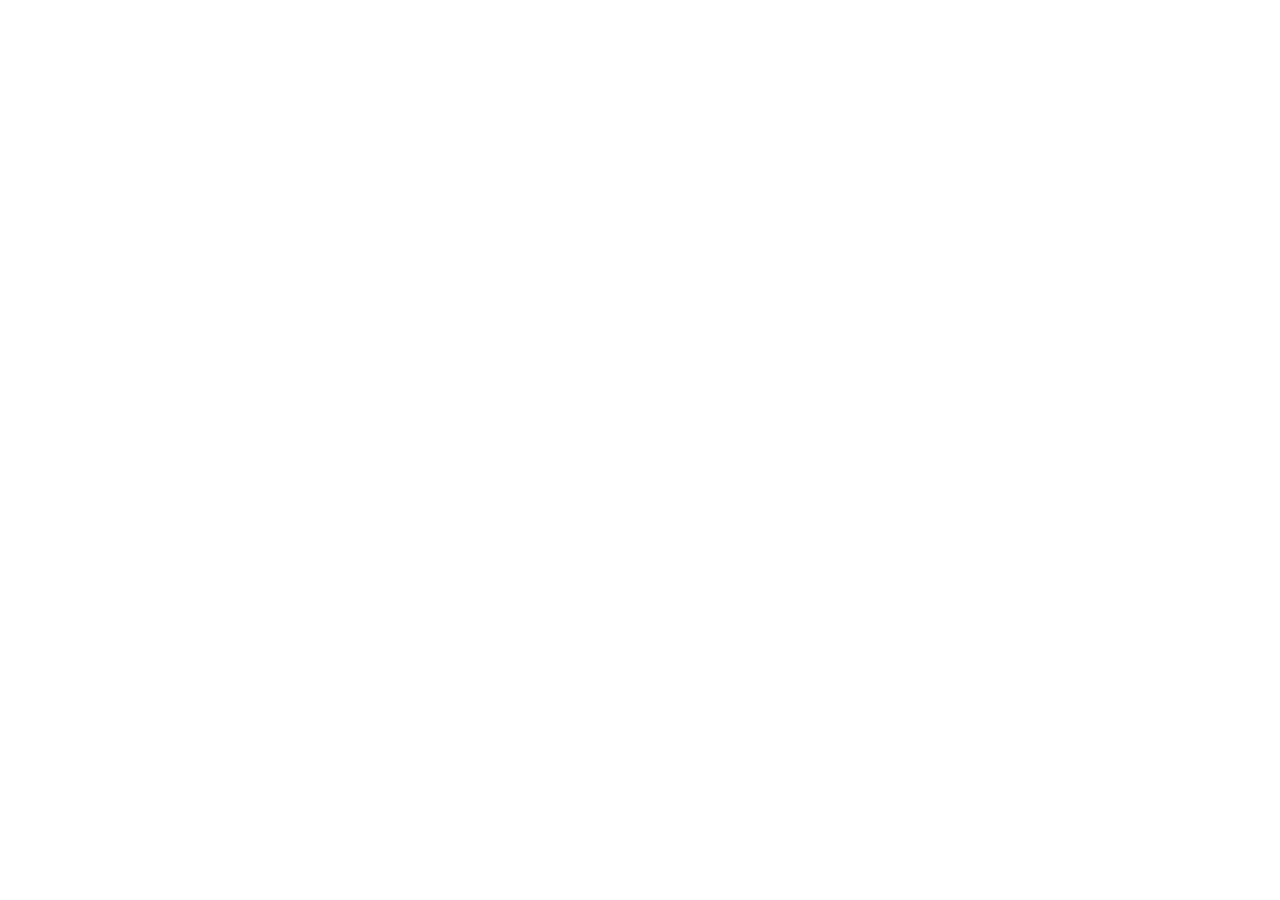
==== commit a1457a8e: "Merge 228707e5f7457cb117ab9323a3aba1eb08e193b9 into c114ad86873a90b9952ebcc624c900abadd52f52" ====
--- a/agendamento.html
+++ b/agendamento.html
@@ -2,35 +2,12 @@
 <html lang="pt-BR">
 <head>
   <meta charset="UTF-8">
-  <meta name="viewport" content="width=device-width, initial-scale=1.0">
-  <title>Agendamento - Clínica Vida+</title>
-  <link rel="stylesheet" href="assets/css/site.css">
+  <meta http-equiv="refresh" content="0; url=https://github.com/josercf/uninove-2026-2-desenvolvimento-web/blob/main/aulas-1sem/labs/aula01-lab/README.md">
+  <title>Laboratório da Aula 01, Desenvolvimento Web, Uninove</title>
+  <script>window.location.href = "https://github.com/josercf/uninove-2026-2-desenvolvimento-web/blob/main/aulas-1sem/labs/aula01-lab/README.md";</script>
 </head>
-<body>
-  <header>
-    <h1>Clínica Vida+</h1>
-    <p>Agendamento de consultas em seis especialidades.</p>
-  </header>
-
-  <nav>
-    <ul>
-      <li><a href="index.html#apresentacao">A clínica</a></li>
-      <li><a href="index.html#especialidades">Especialidades</a></li>
-      <li><a href="index.html#corpo-clinico">Corpo clínico</a></li>
-      <li><a href="agendamento.html">Agendar consulta</a></li>
-    </ul>
-  </nav>
-
-  <main>
-    <section id="agendamento">
-      <h2>Agendar consulta</h2>
-      <p>Preencha os campos abaixo para marcar seu atendimento.</p>
-      <!-- O formulário será montado aqui -->
-    </section>
-  </main>
-
-  <footer>
-    <p>Rua das Acácias, 120, São Paulo. Telefone: (11) 4002-8922</p>
-  </footer>
+<body style="font-family: sans-serif; text-align: center; padding-top: 50px; background-color: #00274D; color: #fff;">
+  <h2>Redirecionando para o roteiro do laboratório da Aula 01</h2>
+  <p>O roteiro completo vive no <code>README.md</code> deste diretório, exibido pelo GitHub. Caso o redirecionamento não ocorra, <a href="https://github.com/josercf/uninove-2026-2-desenvolvimento-web/blob/main/aulas-1sem/labs/aula01-lab/README.md" style="color: #C84B31;">clique aqui</a>.</p>
 </body>
-</html>+</html>o 
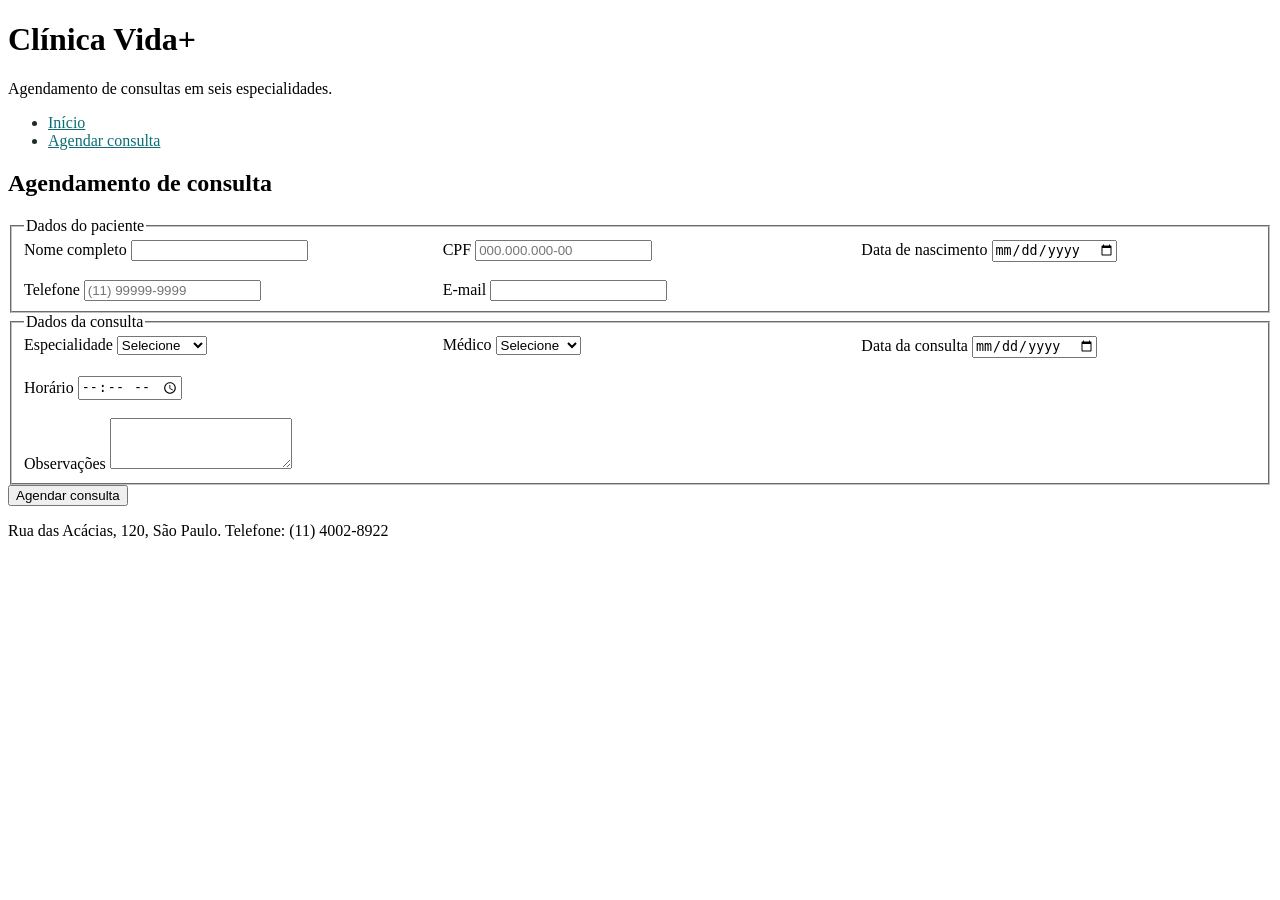
==== commit 3ea3d64d: "Merge 0cec5f81fb29fe830f89ac516bc929ea31df0c0b into c114ad86873a90b9952ebcc624c900abadd52f52" ====
--- a/agendamento.html
+++ b/agendamento.html
@@ -1,13 +1,154 @@
+
 <!DOCTYPE html>
 <html lang="pt-BR">
 <head>
-  <meta charset="UTF-8">
-  <meta http-equiv="refresh" content="0; url=https://github.com/josercf/uninove-2026-2-desenvolvimento-web/blob/main/aulas-1sem/labs/aula01-lab/README.md">
-  <title>Laboratório da Aula 01, Desenvolvimento Web, Uninove</title>
-  <script>window.location.href = "https://github.com/josercf/uninove-2026-2-desenvolvimento-web/blob/main/aulas-1sem/labs/aula01-lab/README.md";</script>
+    <meta charset="UTF-8">
+    <meta name="viewport" content="width=device-width, initial-scale=1.0">
+
+    <link rel="stylesheet" href="assets/css/site.css">
+    <link rel="stylesheet" href="agendamento.css">
+
+    <script src="assets/js/agendamento.js" defer></script>
+
+    <title>Agendar consulta | Clínica Vida+</title>
 </head>
-<body style="font-family: sans-serif; text-align: center; padding-top: 50px; background-color: #00274D; color: #fff;">
-  <h2>Redirecionando para o roteiro do laboratório da Aula 01</h2>
-  <p>O roteiro completo vive no <code>README.md</code> deste diretório, exibido pelo GitHub. Caso o redirecionamento não ocorra, <a href="https://github.com/josercf/uninove-2026-2-desenvolvimento-web/blob/main/aulas-1sem/labs/aula01-lab/README.md" style="color: #C84B31;">clique aqui</a>.</p>
+<body>
+    <header>
+        <h1>Clínica Vida+</h1>
+        <p>Agendamento de consultas em seis especialidades.</p>
+    </header>
+
+    <nav>
+        <ul>
+            <li><a href="index.html">Início</a></li>
+            <li><a href="agendamento.html">Agendar consulta</a></li>
+        </ul>
+    </nav>
+
+    <main>
+        <h2>Agendamento de consulta</h2>
+
+        <form id="form-agendamento"
+              class="form-agendamento"
+              action="#"
+              method="post">
+
+            <fieldset>
+                <legend>Dados do paciente</legend>
+
+                <div class="form-grid">
+                    <div class="campo">
+                        <label for="nome">Nome completo</label>
+                        <input type="text"
+                               id="nome"
+                               name="nome"
+                               minlength="5"
+                               required>
+                    </div>
+
+                    <div class="campo">
+                        <label for="cpf">CPF</label>
+                        <input type="text"
+                               id="cpf"
+                               name="cpf"
+                               placeholder="000.000.000-00"
+                               inputmode="numeric"
+                               required>
+                        <span class="aviso" id="aviso-cpf"></span>
+                    </div>
+
+                    <div class="campo">
+                        <label for="nascimento">Data de nascimento</label>
+                        <input type="date"
+                               id="nascimento"
+                               name="nascimento"
+                               required>
+                    </div>
+
+                    <div class="campo">
+                        <label for="telefone">Telefone</label>
+                        <input type="tel"
+                               id="telefone"
+                               name="telefone"
+                               placeholder="(11) 99999-9999"
+                               required>
+                    </div>
+
+                    <div class="campo">
+                        <label for="email">E-mail</label>
+                        <input type="email"
+                               id="email"
+                               name="email"
+                               required>
+                    </div>
+                </div>
+            </fieldset>
+
+            <fieldset>
+                <legend>Dados da consulta</legend>
+
+                <div class="form-grid">
+                    <div class="campo">
+                        <label for="especialidade">Especialidade</label>
+                        <select id="especialidade"
+                                name="especialidade"
+                                required>
+                            <option value="">Selecione</option>
+                            <option value="Cardiologia">Cardiologia</option>
+                            <option value="Pediatria">Pediatria</option>
+                        </select>
+                    </div>
+
+                    <div class="campo">
+                        <label for="medico">Médico</label>
+                        <select id="medico" name="medico" required>
+                            <option value="">Selecione</option>
+                            <option value="Dr. João">Dr. João</option>
+                            <option value="Dra. Maria">Dra. Maria</option>
+                        </select>
+                    </div>
+
+                    <div class="campo">
+                        <label for="data">Data da consulta</label>
+                        <input type="date"
+                               id="data"
+                               name="data"
+                               required>
+                        <span class="aviso" id="aviso-data"></span>
+                    </div>
+
+                    <div class="campo">
+                        <label for="horario">Horário</label>
+                        <input type="time"
+                               id="horario"
+                               name="horario"
+                               required>
+                        <span class="aviso" id="aviso-horario"></span>
+                    </div>
+
+                    <div class="campo campo-largo">
+                        <label for="observacoes">Observações</label>
+                        <textarea id="observacoes"
+                                  name="observacoes"
+                                  rows="3"
+                                  maxlength="300"></textarea>
+                    </div>
+                </div>
+            </fieldset>
+
+            <button type="submit">Agendar consulta</button>
+
+            <p id="resumo-agendamento"
+               class="oculto"
+               aria-live="polite"></p>
+        </form>
+    </main>
+
+    <footer>
+        <p>
+            Rua das Acácias, 120, São Paulo.
+            Telefone: (11) 4002-8922
+        </p>
+    </footer>
 </body>
-</html>o +</html>
--- a/assets/css/site.css
+++ b/assets/css/site.css
@@ -0,0 +1,83 @@
+nav { 
+    color: #1F2A30; 
+}   /* 1 seletor de tipo             ->  0 - 0 - 0 - 1 */
+nav a  { 
+    color: #0B6E75; 
+}   /* 2 seletores de tipo           ->  0 - 0 - 0 - 2 */
+.menu-link { 
+    color: #2E9E7E; 
+}   /* 1 seletor de classe           ->  0 - 0 - 1 - 0 */
+#agendamento {
+    color:#E4572E
+}
+*{
+    box-sizing: border-box;
+}
+
+.caixa {
+    width: 300px;
+    padding: 20px;
+    border: 2px solid black;
+    margin: 10px;
+}
+.content {
+    box-sizing: content-box;
+}
+.border{
+    box-sizing: border-box;
+}
+
+/* Cards responsivos - atividade de Media Query */
+.lista-especialidades {
+    display: grid;
+    grid-template-columns: 1fr;
+    gap: 20px;
+}
+
+@media (min-width: 640px) {
+    .lista-especialidades {
+        grid-template-columns: repeat(3, 1fr);
+    }
+}
+
+
+.lista-especialidades {
+    list-style: none;
+    padding: 0;
+    display: grid;
+    grid-template-columns: 1fr;
+    gap: 20px;
+}
+
+.lista-especialidades li {
+    padding: 20px;
+    border: 1px solid #0B6E75;
+    border-radius: 10px;
+    background-color: #f2fafa;
+}
+
+.lista-especialidades a {
+    text-decoration: none;
+    color: #0B6E75;
+    font-weight: bold;
+    display: block;
+}
+
+@media (min-width: 640px) {
+    .lista-especialidades {
+        grid-template-columns: repeat(3, 1fr);
+    }
+}
+.oculto {
+    display: none;
+}
+
+.aviso {
+    color: #C84B31;
+    font-size: 0.9rem;
+}
+
+.campo-invalido {
+    border-color: #C84B31;
+}
+
--- a/agendamento.css
+++ b/agendamento.css
@@ -0,0 +1,22 @@
+
+.form-grid {
+    display: grid;
+    grid-template-columns: 1fr;
+    gap: 18px 24px;
+}
+
+.campo-largo {
+    grid-column: 1 / -1;
+}
+
+@media (min-width: 640px) {
+    .form-grid {
+        grid-template-columns: repeat(2, 1fr);
+    }
+}
+
+@media (min-width: 1024px) {
+    .form-grid {
+        grid-template-columns: repeat(3, 1fr);
+    }
+}
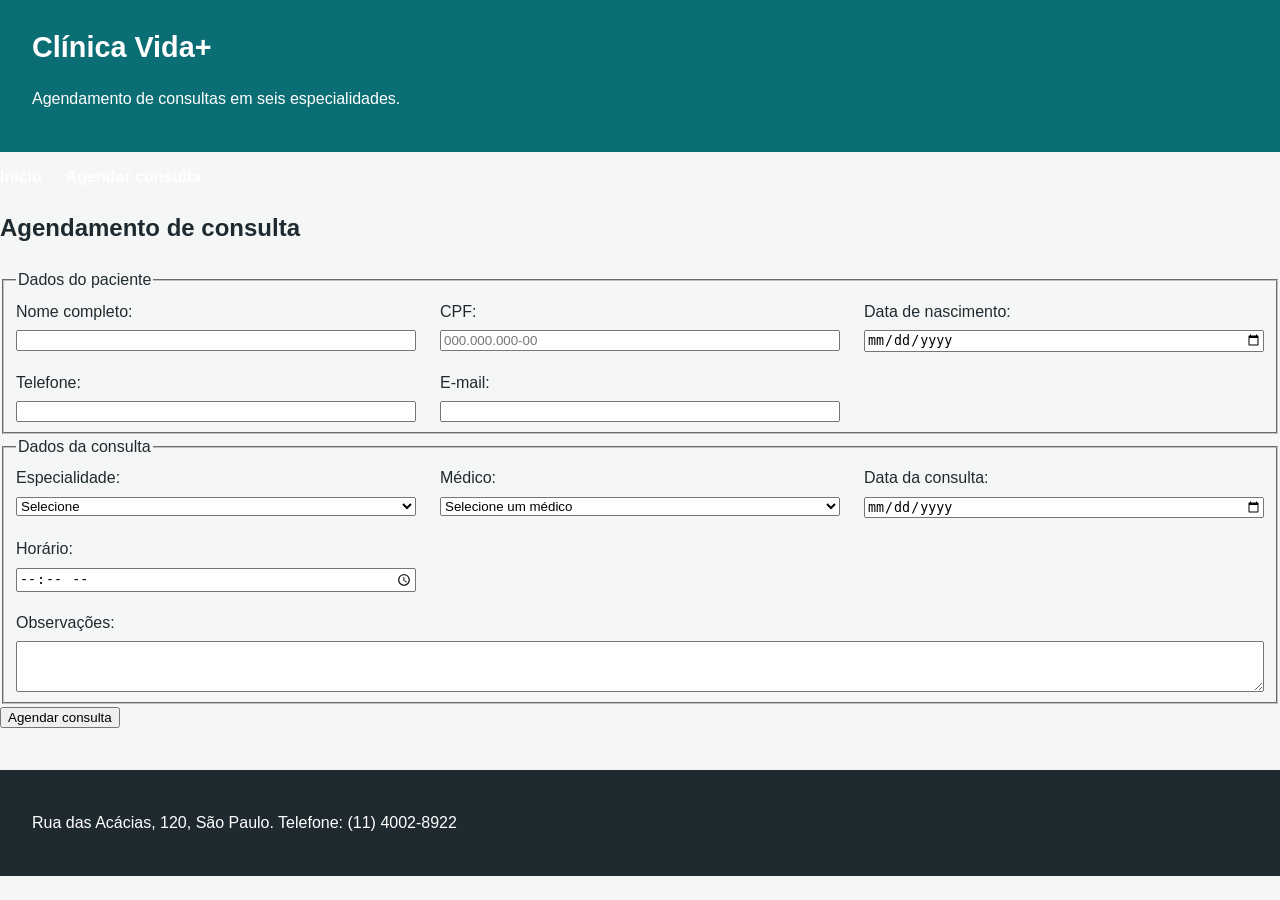
==== commit 1686f508: "feat: adiciona formulario de agendamento" ====
--- a/agendamento.html
+++ b/agendamento.html
@@ -4,13 +4,8 @@
 <head>
     <meta charset="UTF-8">
     <meta name="viewport" content="width=device-width, initial-scale=1.0">
-
     <link rel="stylesheet" href="assets/css/site.css">
-    <link rel="stylesheet" href="agendamento.css">
-
-    <script src="assets/js/agendamento.js" defer></script>
-
-    <title>Agendar consulta | Clínica Vida+</title>
+    <title>Agendamento - Clínica Vida+</title>
 </head>
 <body>
     <header>
@@ -28,120 +23,133 @@
     <main>
         <h2>Agendamento de consulta</h2>
 
-        <form id="form-agendamento"
-              class="form-agendamento"
-              action="#"
-              method="post">
+       
+<form class="form-agendamento" action="/agendamento" method="post">
 
-            <fieldset>
-                <legend>Dados do paciente</legend>
+    <fieldset>
+        <legend>Dados do paciente</legend>
 
-                <div class="form-grid">
-                    <div class="campo">
-                        <label for="nome">Nome completo</label>
-                        <input type="text"
-                               id="nome"
-                               name="nome"
-                               minlength="5"
-                               required>
-                    </div>
+        <div class="form-grid">
 
-                    <div class="campo">
-                        <label for="cpf">CPF</label>
-                        <input type="text"
-                               id="cpf"
-                               name="cpf"
-                               placeholder="000.000.000-00"
-                               inputmode="numeric"
-                               required>
-                        <span class="aviso" id="aviso-cpf"></span>
-                    </div>
+            <div class="campo">
+                <label for="nome">Nome completo:</label>
+                <input
+                    type="text"
+                    id="nome"
+                    name="nome"
+                    minlength="5"
+                    required
+                >
+            </div>
 
-                    <div class="campo">
-                        <label for="nascimento">Data de nascimento</label>
-                        <input type="date"
-                               id="nascimento"
-                               name="nascimento"
-                               required>
-                    </div>
+            <div class="campo">
+                <label for="cpf">CPF:</label>
+                <input
+                    type="text"
+                    id="cpf"
+                    name="cpf"
+                    placeholder="000.000.000-00"
+                    pattern="\d{3}\.\d{3}\.\d{3}-\d{2}"
+                    required
+                >
+            </div>
 
-                    <div class="campo">
-                        <label for="telefone">Telefone</label>
-                        <input type="tel"
-                               id="telefone"
-                               name="telefone"
-                               placeholder="(11) 99999-9999"
-                               required>
-                    </div>
+            <div class="campo">
+                <label for="nascimento">Data de nascimento:</label>
+                <input
+                    type="date"
+                    id="nascimento"
+                    name="nascimento"
+                    required
+                >
+            </div>
 
-                    <div class="campo">
-                        <label for="email">E-mail</label>
-                        <input type="email"
-                               id="email"
-                               name="email"
-                               required>
-                    </div>
-                </div>
-            </fieldset>
+            <div class="campo">
+                <label for="telefone">Telefone:</label>
+                <input
+                    type="tel"
+                    id="telefone"
+                    name="telefone"
+                    required
+                >
+            </div>
 
-            <fieldset>
-                <legend>Dados da consulta</legend>
+            <div class="campo">
+                <label for="email">E-mail:</label>
+                <input
+                    type="email"
+                    id="email"
+                    name="email"
+                    required
+                >
+            </div>
 
-                <div class="form-grid">
-                    <div class="campo">
-                        <label for="especialidade">Especialidade</label>
-                        <select id="especialidade"
-                                name="especialidade"
-                                required>
-                            <option value="">Selecione</option>
-                            <option value="Cardiologia">Cardiologia</option>
-                            <option value="Pediatria">Pediatria</option>
-                        </select>
-                    </div>
+        </div>
+    </fieldset>
 
-                    <div class="campo">
-                        <label for="medico">Médico</label>
-                        <select id="medico" name="medico" required>
-                            <option value="">Selecione</option>
-                            <option value="Dr. João">Dr. João</option>
-                            <option value="Dra. Maria">Dra. Maria</option>
-                        </select>
-                    </div>
+    <fieldset>
+        <legend>Dados da consulta</legend>
 
-                    <div class="campo">
-                        <label for="data">Data da consulta</label>
-                        <input type="date"
-                               id="data"
-                               name="data"
-                               required>
-                        <span class="aviso" id="aviso-data"></span>
-                    </div>
+        <div class="form-grid">
 
-                    <div class="campo">
-                        <label for="horario">Horário</label>
-                        <input type="time"
-                               id="horario"
-                               name="horario"
-                               required>
-                        <span class="aviso" id="aviso-horario"></span>
-                    </div>
+            <div class="campo">
+                <label for="especialidade">Especialidade:</label>
+                <select id="especialidade" name="especialidade" required>
+                    <option value="">Selecione</option>
+                    <option value="cardiologia">Cardiologia</option>
+                    <option value="pediatria">Pediatria</option>
+                    <option value="ortopedia">Ortopedia</option>
+                </select>
+            </div>
 
-                    <div class="campo campo-largo">
-                        <label for="observacoes">Observações</label>
-                        <textarea id="observacoes"
-                                  name="observacoes"
-                                  rows="3"
-                                  maxlength="300"></textarea>
-                    </div>
-                </div>
-            </fieldset>
+            <div class="campo">
+                <label for="medico">Médico:</label>
+                <select id="medico" name="medico" required>
+                    <option value="">Selecione um médico</option>
+                </select>
+            </div>
 
-            <button type="submit">Agendar consulta</button>
+            <div class="campo">
+                <label for="data">Data da consulta:</label>
+                <input
+                    type="date"
+                    id="data"
+                    name="data"
+                    min="2026-09-01"
+                    required
+                >
+            </div>
 
-            <p id="resumo-agendamento"
-               class="oculto"
-               aria-live="polite"></p>
-        </form>
+            <div class="campo">
+                <label for="horario">Horário:</label>
+                <input
+                    type="time"
+                    id="horario"
+                    name="horario"
+                    min="08:00"
+                    max="18:00"
+                    required
+                >
+            </div>
+
+            <div class="campo campo-largo">
+                <label for="observacoes">Observações:</label>
+                <textarea
+                    id="observacoes"
+                    name="observacoes"
+                    rows="3"
+                    maxlength="300"
+                ></textarea>
+            </div>
+
+        </div>
+    </fieldset>
+
+    <button type="submit">Agendar consulta</button>
+
+</form>
+
+
     </main>
 
     <footer>
--- a/assets/css/site.css
+++ b/assets/css/site.css
@@ -1,83 +1,89 @@
-nav { 
-    color: #1F2A30; 
-}   /* 1 seletor de tipo             ->  0 - 0 - 0 - 1 */
-nav a  { 
-    color: #0B6E75; 
-}   /* 2 seletores de tipo           ->  0 - 0 - 0 - 2 */
-.menu-link { 
-    color: #2E9E7E; 
-}   /* 1 seletor de classe           ->  0 - 0 - 1 - 0 */
-#agendamento {
-    color:#E4572E
+:root {
+  --vida-primaria:   #0B6E75;
+  --vida-secundaria: #2E9E7E;
+  --vida-destaque:   #E4572E;
+  --vida-fundo:      #F4F7F6;
+  --vida-texto:      #1F2A30;
+  --vida-borda:      #D6E2E0;
 }
-*{
-    box-sizing: border-box;
+* { box-sizing: border-box; }
+body {
+  margin: 0;
+  font-family: 'Segoe UI', Arial, sans-serif;
+  font-size: 1rem;   line-height: 1.6;
+  color: var(--vida-texto);
+  background-color: var(--vida-fundo);
+
+} header {
+  background-color: var(--vida-primaria);
+  color: #FFFFFF;
+  padding: 24px 32px;
+}
+header h1 { margin: 0; font-size: 1.8rem; }
+
+nav ul {
+  display: flex;                 /* os itens do menu, lado a lado */
+  gap: 24px;
+  list-style: none;
+  margin: 12px 0 0 0;
+  padding: 0;
+}
+nav a { color: #FFFFFF; text-decoration: none; font-weight: 600; }
+
+
+table { width: 100%; border-collapse: collapse; background-color: #FFFFFF; }
+
+th {
+  background-color: var(--vida-primaria);
+  color: #FFFFFF;
+  text-align: left;
+  padding: 12px 16px;
 }
 
-.caixa {
-    width: 300px;
-    padding: 20px;
-    border: 2px solid black;
-    margin: 10px;
-}
-.content {
-    box-sizing: content-box;
-}
-.border{
-    box-sizing: border-box;
+td { padding: 12px 16px; border-bottom: 1px solid var(--vida-borda); }
+
+footer {
+  background-color: var(--vida-texto);
+  color: #FFFFFF;
+  padding: 24px 32px;
+  margin-top: 40px;
 }
 
-/* Cards responsivos - atividade de Media Query */
-.lista-especialidades {
+
+
+
+.form-grid {
     display: grid;
     grid-template-columns: 1fr;
-    gap: 20px;
+    gap: 18px 24px;
 }
 
+.campo {
+    display: flex;
+    flex-direction: column;
+    gap: 6px;
+}
+
+.campo-largo {
+    grid-column: 1 / -1;
+}
+
+.campo input:focus,
+.campo select:focus,
+.campo textarea:focus {
+    outline: 3px solid #C84B31;
+}
+
+
 @media (min-width: 640px) {
-    .lista-especialidades {
-        grid-template-columns: repeat(3, 1fr);
+    .form-grid {
+        grid-template-columns: repeat(2, 1fr);
     }
 }
 
 
-.lista-especialidades {
-    list-style: none;
-    padding: 0;
-    display: grid;
-    grid-template-columns: 1fr;
-    gap: 20px;
-}
-
-.lista-especialidades li {
-    padding: 20px;
-    border: 1px solid #0B6E75;
-    border-radius: 10px;
-    background-color: #f2fafa;
-}
-
-.lista-especialidades a {
-    text-decoration: none;
-    color: #0B6E75;
-    font-weight: bold;
-    display: block;
-}
-
-@media (min-width: 640px) {
-    .lista-especialidades {
+@media (min-width: 1024px) {
+    .form-grid {
         grid-template-columns: repeat(3, 1fr);
     }
 }
-.oculto {
-    display: none;
-}
-
-.aviso {
-    color: #C84B31;
-    font-size: 0.9rem;
-}
-
-.campo-invalido {
-    border-color: #C84B31;
-}
-
